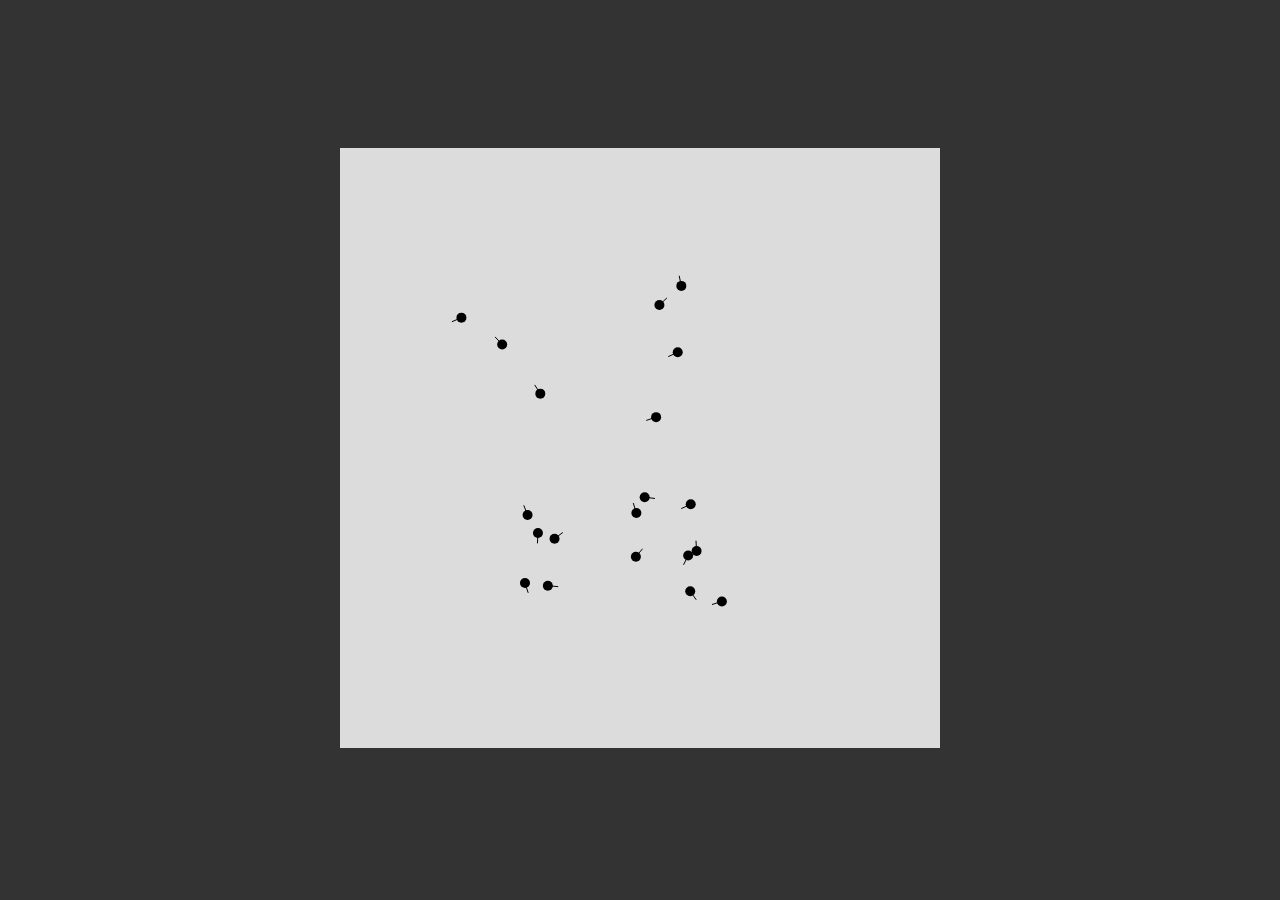
==== boids/index.html @ 8ea64644 "boids refactor start" ====
<!DOCTYPE html>
<html lang="en">
  <head>
    <meta charset="UTF-8" />
    <meta name="viewport" content="width=device-width, initial-scale=1.0" />
    <script src="../p5.min.js"></script>
    <script src="boids.js"></script>
    <link rel="stylesheet" href="../styles.css" />
    <title>Boids</title>
  </head>
  <body>
    <script src="main.js"></script>
  </body>
</html>
---- styles.css ----
@font-face {
  font-family: Inter;
  src: url(./InterVariable.woff2);
}

:root {
  font-family: Inter, sans-serif;
  font-feature-settings: "liga" 1, "calt" 1;
}

@supports (font-variation-settings: normal) {
  root {
    font-family: InterVariable, sans-serif;
  }
}

html,
body {
  margin: 0;
  padding: 0;

  height: 100vh;

  display: flex;
  justify-content: center;
  align-items: center;
  flex-direction: column;

  background-color: #333;

  color: white;
}
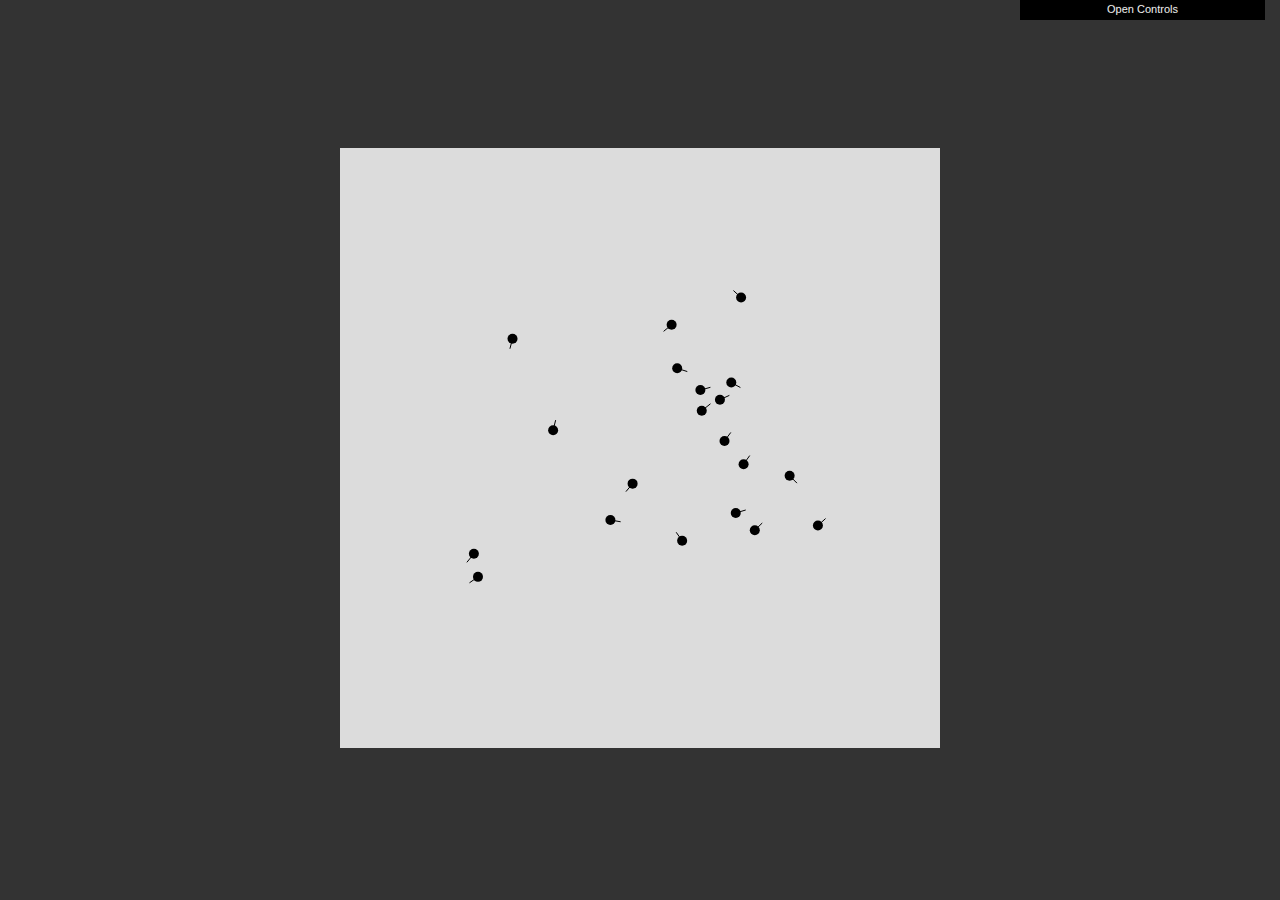
==== commit a0dcee5b: "boids finished" ====
--- a/boids/index.html
+++ b/boids/index.html
@@ -3,12 +3,12 @@
   <head>
     <meta charset="UTF-8" />
     <meta name="viewport" content="width=device-width, initial-scale=1.0" />
+    <script src="../dat.gui.min.js"></script>
     <script src="../p5.min.js"></script>
+    <script src="main.js"></script>
     <script src="boids.js"></script>
     <link rel="stylesheet" href="../styles.css" />
     <title>Boids</title>
   </head>
-  <body>
-    <script src="main.js"></script>
-  </body>
+  <body></body>
 </html>
